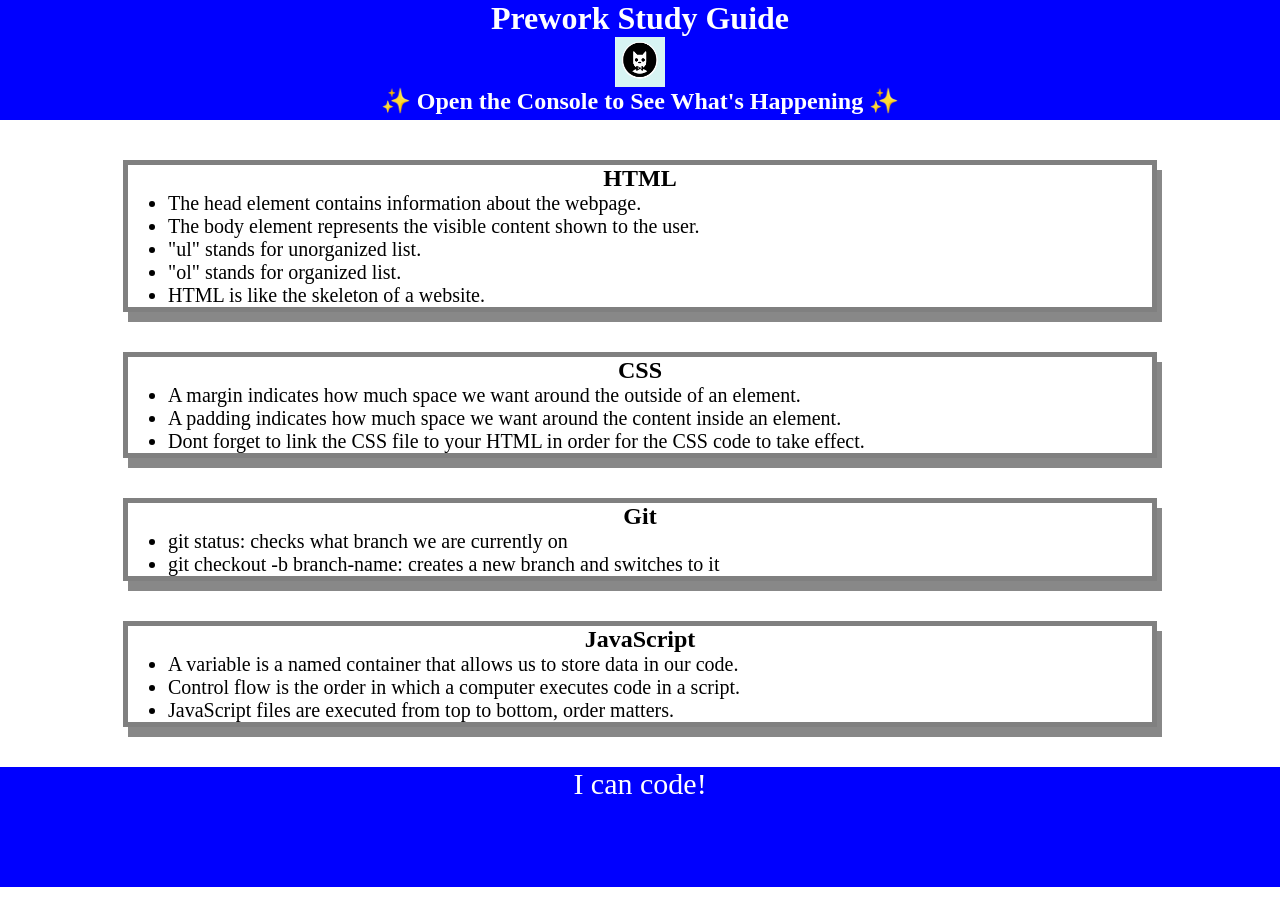
==== index.html @ 32790ddc "Move index.html and assets to root directory" ====
<!DOCTYPE html>
<html lang="en">
  <head>
    <meta charset="UTF-8" />
    <meta http-equiv="X-UA-Compatible" content="IE=edge" />
    <meta name="viewport" content="width=device-width, initial-scale=1.0" />
    <link rel="stylesheet" href="./assets/style.css">
    <title>Prework Study Guide</title>
  </head>
  <body>
    <header id="header">
      <h1>Prework Study Guide</h1>
      <img src="./assets/bowtie-cat.png" alt="Profile image of cat wearing a bow tie." />
      <h2>✨ Open the Console to See What's Happening ✨</h2>
    </header>
    <main>
      <section class="card" id="html-section">
        <h2>HTML</h2>
        <ul>
          <li>The head element contains information about the webpage.</li>
          <li>The body element represents the visible content shown to the user.</li>
          <li>"ul" stands for unorganized list.</li>
          <li>"ol" stands for organized list.</li>
          <li>HTML is like the skeleton of a website.</li>
        </ul>
      </section>
   
      <section class="card" id="css-section">
        <h2>CSS</h2>
        <ul>
          <li>A margin indicates how much space we want around the outside of an element.</li>
          <li>A padding indicates how much space we want around the content inside an element.</li>
          <li>Dont forget to link the CSS file to your HTML in order for the CSS code to take effect.</li>
        </ul>
      </section>
   
      <section class="card" id="git-section">
        <h2>Git</h2>
        <ul>
          <li>git status: checks what branch we are currently on</li>
          <li>git checkout -b branch-name: creates a new branch and switches to it</li>
        </ul>
      </section>
   
      <section class="card" id="javascript-section">
        <h2>JavaScript</h2>
        <ul>
          <li>A variable is a named container that allows us to store data in our code.</li>
          <li>Control flow is the order in which a computer executes code in a script.</li>
          <li>JavaScript files are executed from top to bottom, order matters.</li>
        </ul>
      </section>
    </main>

    <footer>
      <p>I can code!</p>
    </footer>
    <script src="./assets/script.js"></script>
  </body>
</html>
---- assets/style.css ----
* {
    margin: 0;
    padding: 0;
}

header,
footer {
    width: 100%;
    height: 120px;
    background-color: blue;
    color: white;
}

h1,
h2 {
    text-align: center;
}

img {
    display: block;
    height: 50px;
    width: 50px;
    margin-left: auto;
    margin-right: auto;
}

ul {
    padding-left: 40px;
    font-size: 20px;
}

p {
    text-align: center;
    font-size: 30px;
  }

.card {
    width: 80%;
    margin: 40px auto;
    border: 5px solid gray;
    box-shadow: 5px 10px #888888;
  }
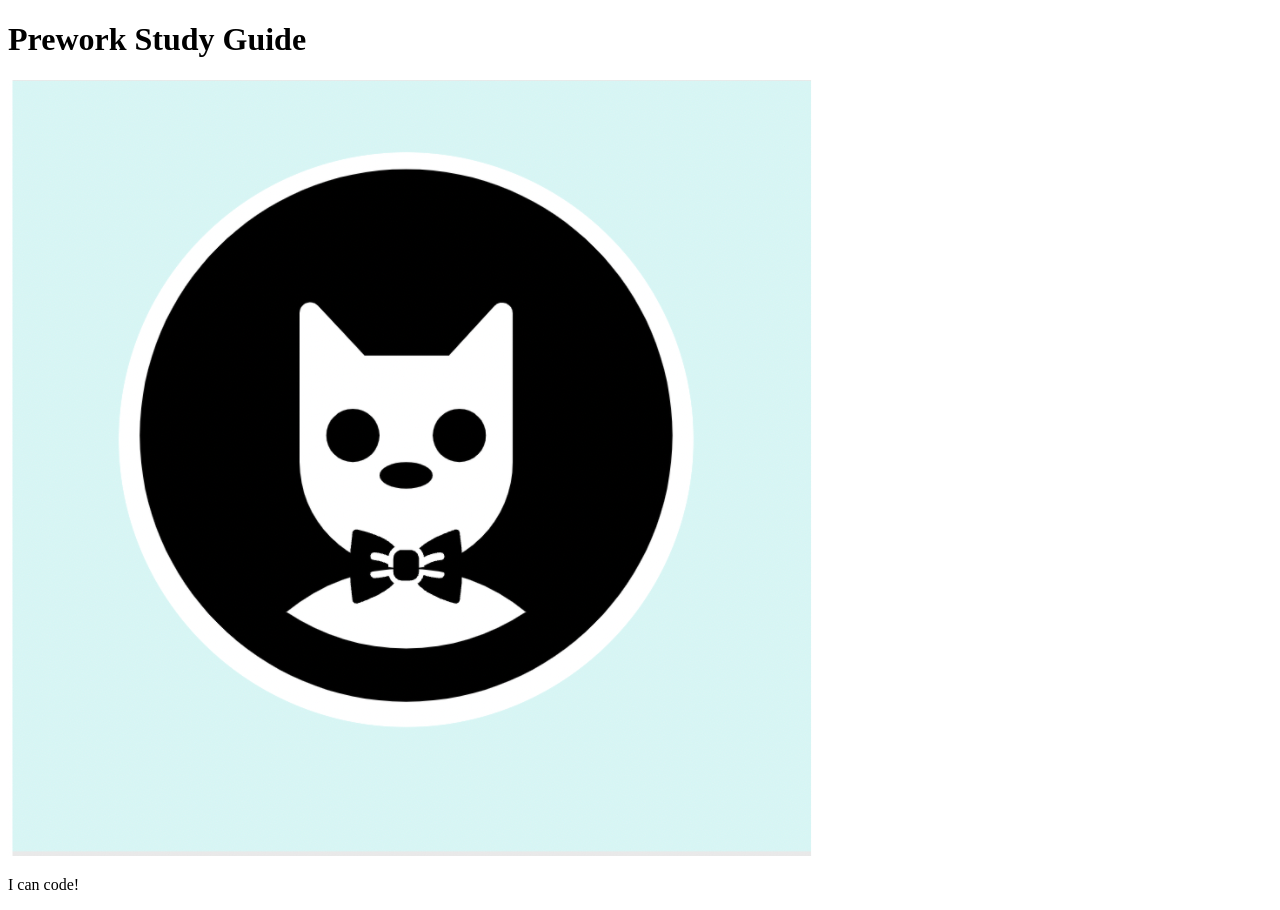
==== commit a0904475: "add starter code" ====
--- a/index.html
+++ b/index.html
@@ -4,57 +4,19 @@
     <meta charset="UTF-8" />
     <meta http-equiv="X-UA-Compatible" content="IE=edge" />
     <meta name="viewport" content="width=device-width, initial-scale=1.0" />
-    <link rel="stylesheet" href="./assets/style.css">
     <title>Prework Study Guide</title>
   </head>
   <body>
-    <header id="header">
+    <header id="top">
       <h1>Prework Study Guide</h1>
       <img src="./assets/bowtie-cat.png" alt="Profile image of cat wearing a bow tie." />
-      <h2>✨ Open the Console to See What's Happening ✨</h2>
     </header>
     <main>
-      <section class="card" id="html-section">
-        <h2>HTML</h2>
-        <ul>
-          <li>The head element contains information about the webpage.</li>
-          <li>The body element represents the visible content shown to the user.</li>
-          <li>"ul" stands for unorganized list.</li>
-          <li>"ol" stands for organized list.</li>
-          <li>HTML is like the skeleton of a website.</li>
-        </ul>
-      </section>
-   
-      <section class="card" id="css-section">
-        <h2>CSS</h2>
-        <ul>
-          <li>A margin indicates how much space we want around the outside of an element.</li>
-          <li>A padding indicates how much space we want around the content inside an element.</li>
-          <li>Dont forget to link the CSS file to your HTML in order for the CSS code to take effect.</li>
-        </ul>
-      </section>
-   
-      <section class="card" id="git-section">
-        <h2>Git</h2>
-        <ul>
-          <li>git status: checks what branch we are currently on</li>
-          <li>git checkout -b branch-name: creates a new branch and switches to it</li>
-        </ul>
-      </section>
-   
-      <section class="card" id="javascript-section">
-        <h2>JavaScript</h2>
-        <ul>
-          <li>A variable is a named container that allows us to store data in our code.</li>
-          <li>Control flow is the order in which a computer executes code in a script.</li>
-          <li>JavaScript files are executed from top to bottom, order matters.</li>
-        </ul>
-      </section>
+      <!-- Student code goes here -->
     </main>
 
     <footer>
       <p>I can code!</p>
     </footer>
-    <script src="./assets/script.js"></script>
   </body>
 </html>
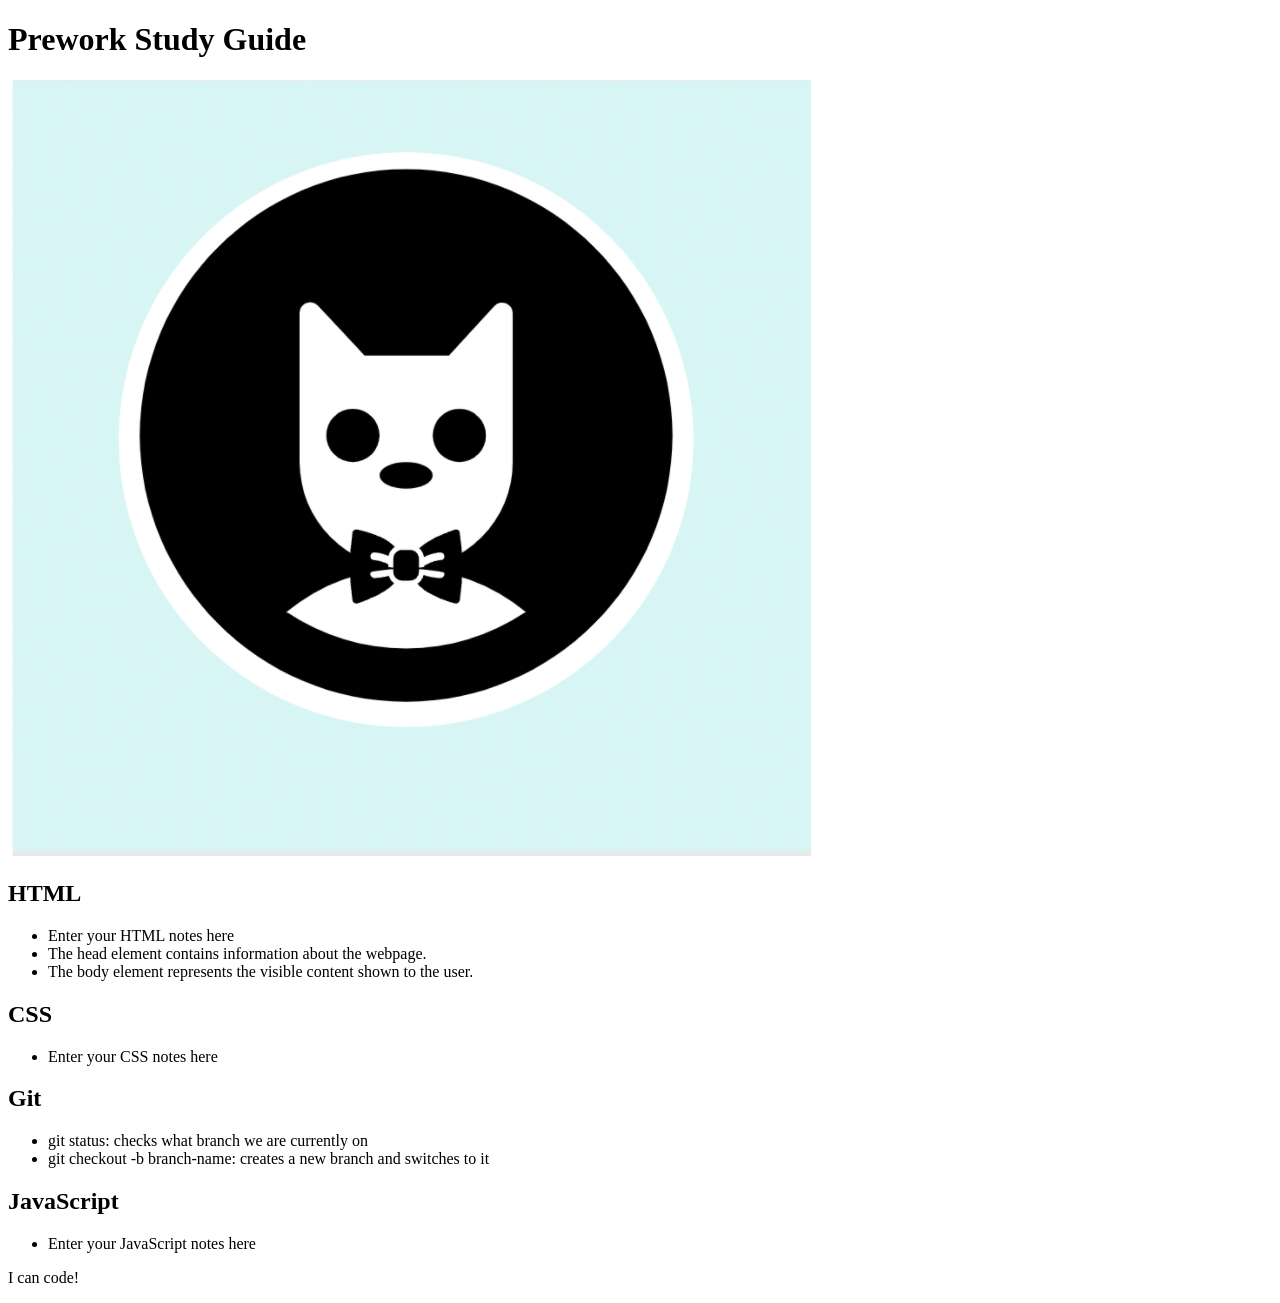
==== commit 766b93e1: "add code to html file" ====
--- a/index.html
+++ b/index.html
@@ -12,7 +12,40 @@
       <img src="./assets/bowtie-cat.png" alt="Profile image of cat wearing a bow tie." />
     </header>
     <main>
-      <!-- Student code goes here -->
+      <section class="card" id="html-section">
+        <h2>HTML</h2>
+     <ul>
+       <li>Enter your HTML notes here</li>
+       <li>The head element contains information about the webpage.</li>
+        <li>The body element represents the visible content shown to the user.</li>
+     </ul>
+
+      </section>
+   
+      <section class="card" id="css-section">
+        <h2>CSS</h2>
+     <ul>
+       <li>Enter your CSS notes here</li>
+     </ul>
+   
+      </section>
+   
+      <section class="card" id="git-section">
+        <h2>Git</h2>
+      <ul>
+          <li>git status: checks what branch we are currently on</li>
+         <li>git checkout -b branch-name: creates a new branch and switches to it</li>
+      </ul>
+   
+      </section>
+   
+      <section class="card" id="javascript-section">
+        <h2>JavaScript</h2>
+     <ul>
+       <li>Enter your JavaScript notes here</li>
+     </ul>
+   
+      </section>
     </main>
 
     <footer>
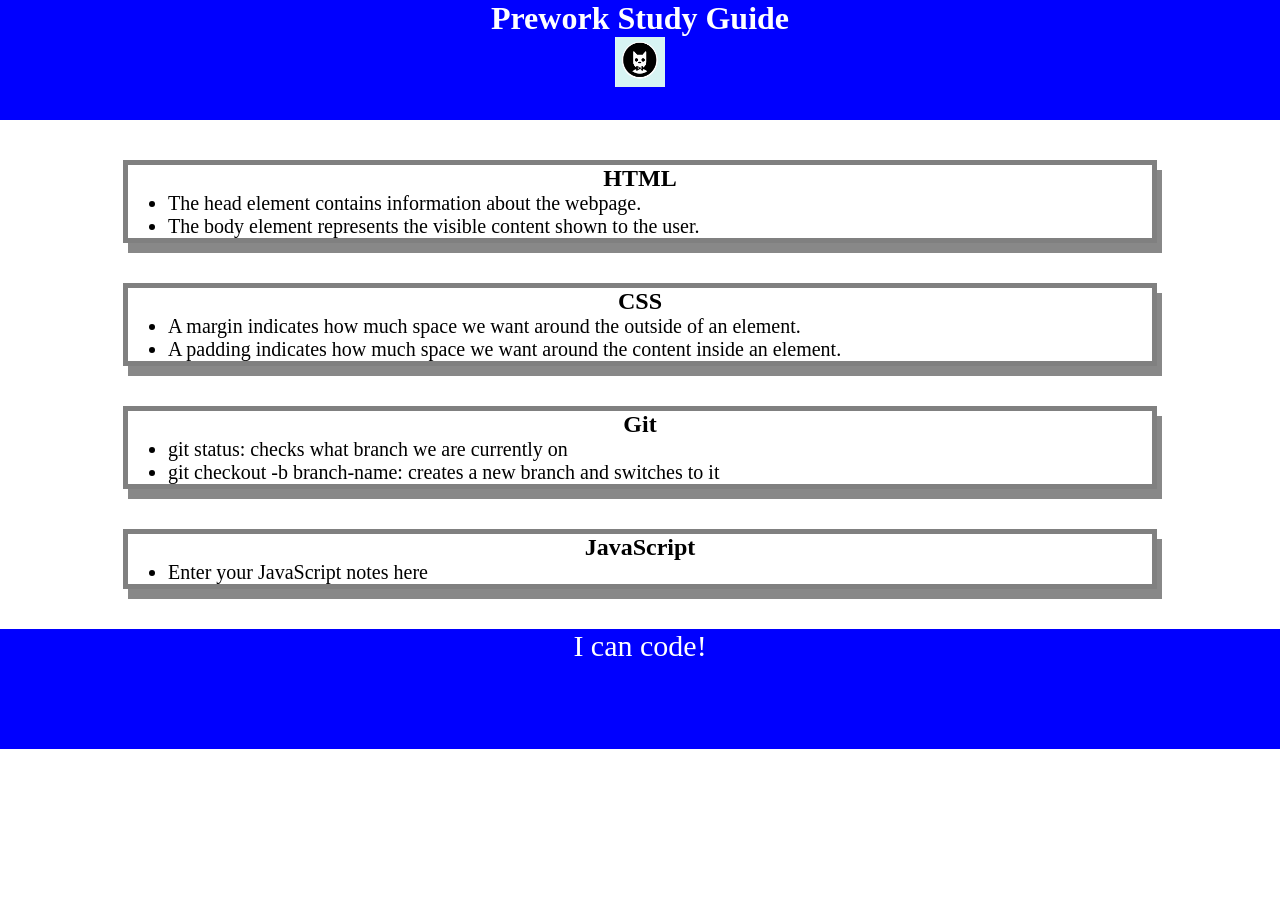
==== commit 7a8e5a54: "add css to project" ====
--- a/index.html
+++ b/index.html
@@ -4,6 +4,7 @@
     <meta charset="UTF-8" />
     <meta http-equiv="X-UA-Compatible" content="IE=edge" />
     <meta name="viewport" content="width=device-width, initial-scale=1.0" />
+    <link rel="stylesheet" href="./assets/style.css"/>
     <title>Prework Study Guide</title>
   </head>
   <body>
@@ -15,7 +16,6 @@
       <section class="card" id="html-section">
         <h2>HTML</h2>
      <ul>
-       <li>Enter your HTML notes here</li>
        <li>The head element contains information about the webpage.</li>
         <li>The body element represents the visible content shown to the user.</li>
      </ul>
@@ -25,7 +25,8 @@
       <section class="card" id="css-section">
         <h2>CSS</h2>
      <ul>
-       <li>Enter your CSS notes here</li>
+       <li>A margin indicates how much space we want around the outside of an element.</li>
+       <li>A padding indicates how much space we want around the content inside an element.</li>
      </ul>
    
       </section>
--- a/assets/style.css
+++ b/assets/style.css
@@ -0,0 +1,43 @@
+* {
+    margin: 0;
+    padding: 0;
+
+}
+
+header,
+footer {
+    width: 100%;
+    height: 120px;
+    background-color: blue;
+    color: white;
+}
+
+h1,
+h2 {
+    text-align: center;
+}
+
+img {
+    display: block;
+    height: 50px;
+    width: 50px;
+    margin-left: auto;
+    margin-right: auto;
+}
+
+ul {
+    padding-left: 40px;
+    font-size: 20px;
+}
+
+p {
+    text-align: center;
+    font-size: 30px;
+}
+
+.card {
+    width: 80%;
+    margin: 40px auto;
+    border: 5px solid gray;
+    box-shadow: 5px 10px #888888;
+  }
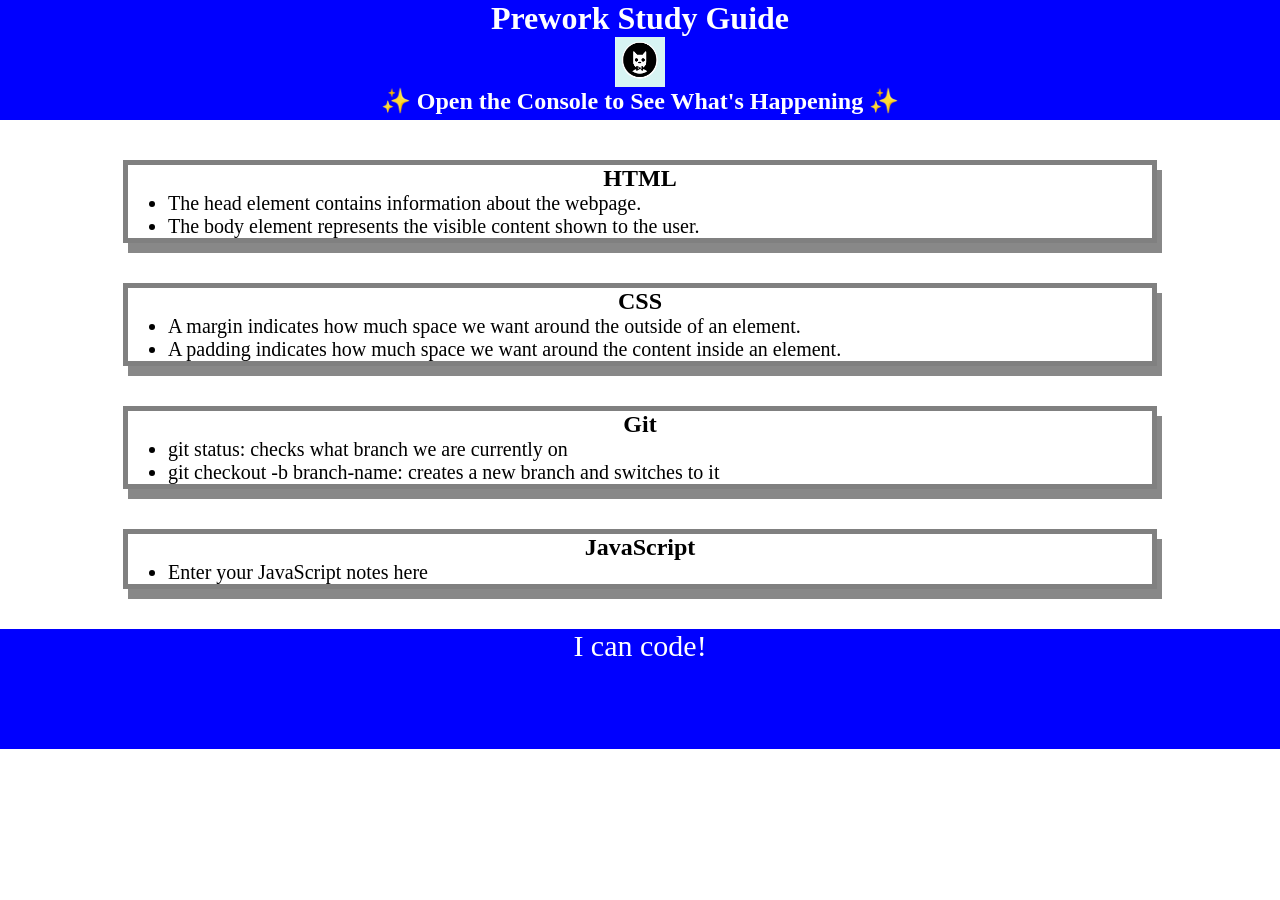
==== commit a09e4933: "add JS" ====
--- a/index.html
+++ b/index.html
@@ -11,6 +11,7 @@
     <header id="top">
       <h1>Prework Study Guide</h1>
       <img src="./assets/bowtie-cat.png" alt="Profile image of cat wearing a bow tie." />
+      <h2>✨ Open the Console to See What's Happening ✨</h2>
     </header>
     <main>
       <section class="card" id="html-section">
@@ -52,5 +53,6 @@
     <footer>
       <p>I can code!</p>
     </footer>
+    <script src="./assets/script.js"></script>
   </body>
 </html>
